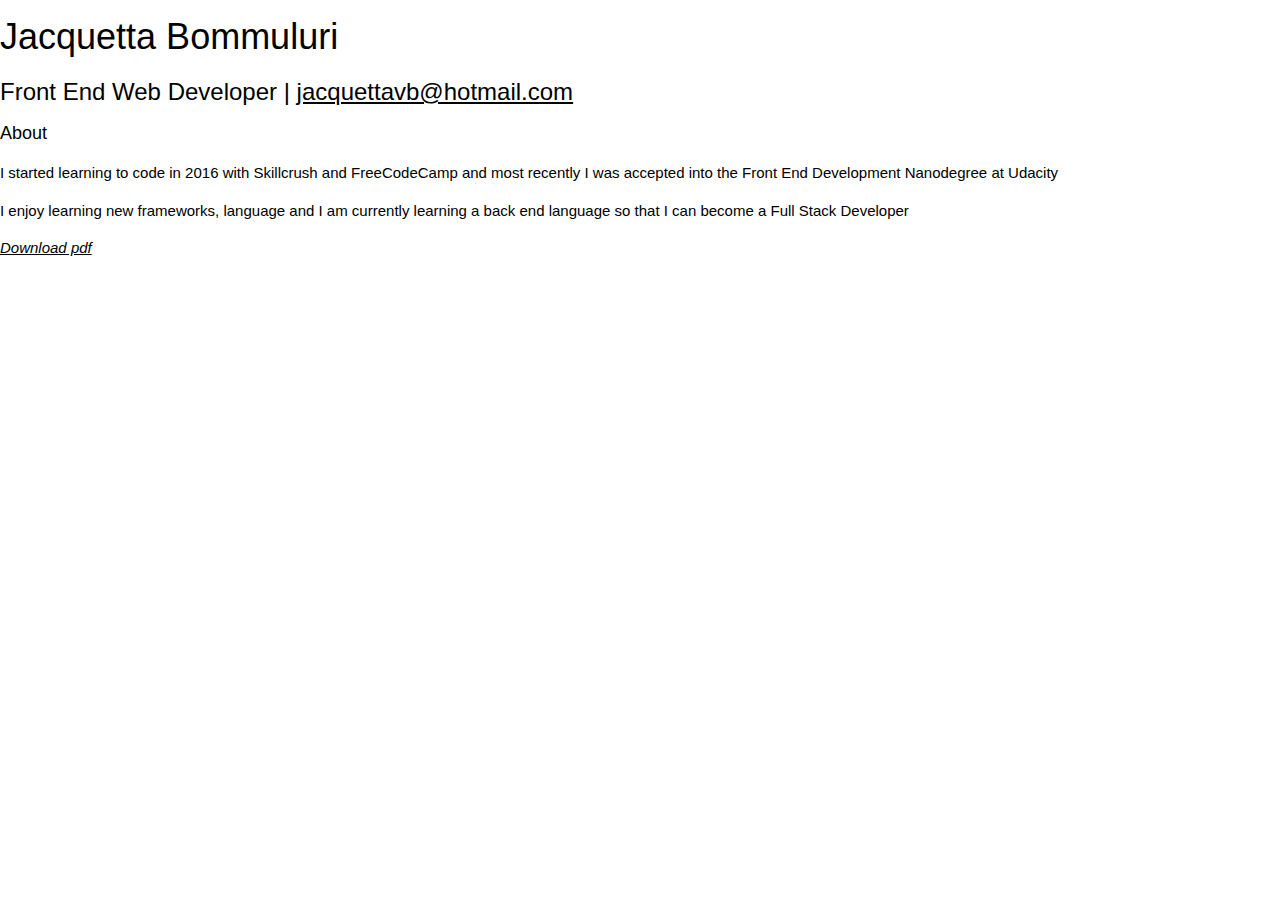
==== resume/index.html @ 1dae159d "added resume page" ====
<!doctype html>
<html lang="en">
<head>
  <title>Resume</title>
  <link rel="stylesheet" href="css/resume.css">
  <link rel="stylesheet" href="css/normalize.css">
  <link href="https://use.fontawesome.com/releases/v5.0.12/css/all.css" rel="stylesheet">
  <meta charset="utf-8">
  <meta content="width=device-width, initial-scale=1.0" name="viewport">
  <link href="https://www.w3schools.com/w3css/4/w3.css" rel="stylesheet">
  <link href="https://fonts.googleapis.com/css?family=EB+Garamond|Skranji" rel="stylesheet">
</head>

<body>
  <div class="header" id="headerwrap">
    <div class="container">
      <div class="row-centered">
        <div class="col-lg-12">
          <h1>Jacquetta Bommuluri</h1>
          <h3>Front End Web Developer |
            <a href="mailto:jacquettavb@hotmail.com">jacquettavb@hotmail.com</a>
          </h3>
        </div><!--col-lg-12-->
      </div><!--row-centered-->
    </div><!--container-->
  </div><!--headerwrap-->

  <section id="about" name="about"></section>
  <div class="about-me">
    <div class="container">
      <div class="row">
        <div class="col-lg-2 col-lg-offset-1">
          <h5>About</h5>
        </div><!--col-lg-2 col-lg-offset-1-->
        <div class="col-lg-6">
          <p>I started learning to code in 2016 with Skillcrush and FreeCodeCamp and most recently I was accepted into the Front End Development Nanodegree at Udacity</p>
          <p>I enjoy learning new frameworks, language and I am currently learning a back end language so that I can become a Full Stack Developer</p>
        </div><!--col-lg-6-->

        <div class="col-lg-3">
          <p><a href="my-resume.pdf"><i class="icon-file"> <sm>Download pdf</sm></a></p>
        </div><!--col-lg-3-->

    </div><!--container-->
  </div><!--name-about-->
</body>
</html>
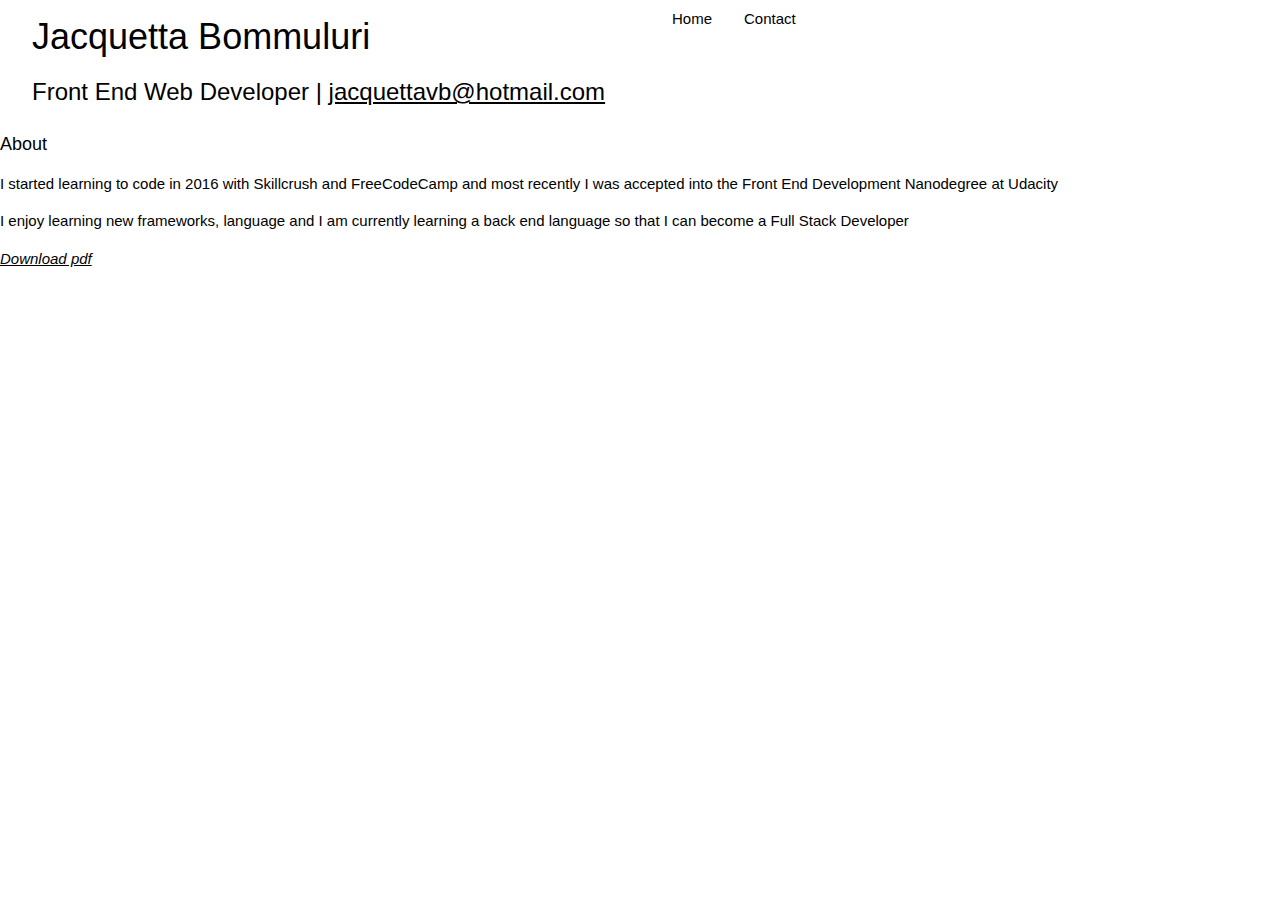
==== commit 6302b060: "Updated css class/id names changed text colors and alignment navigation menu changed to responsive u" ====
--- a/resume/index.html
+++ b/resume/index.html
@@ -13,14 +13,20 @@
 
 <body>
   <div class="header" id="headerwrap">
-    <div class="container">
-      <div class="row-centered">
-        <div class="col-lg-12">
+    <div class="w3-container">
+      <div class="w3-row w3-mobile">
+        <div class="w3-half w3-container">
           <h1>Jacquetta Bommuluri</h1>
           <h3>Front End Web Developer |
             <a href="mailto:jacquettavb@hotmail.com">jacquettavb@hotmail.com</a>
           </h3>
-        </div><!--col-lg-12-->
+        </div><!--w3-half-->
+        <div class="w3-half w3-container">
+          <div class="w3-bar">
+            <a href="../index.html" class="w3-bar-item w3-button w3-mobile">Home</a>
+            <a href="#contact-me" class="w3-bar-item w3-button w3-mobile">Contact</a>
+          </div>
+        </div>
       </div><!--row-centered-->
     </div><!--container-->
   </div><!--headerwrap-->
